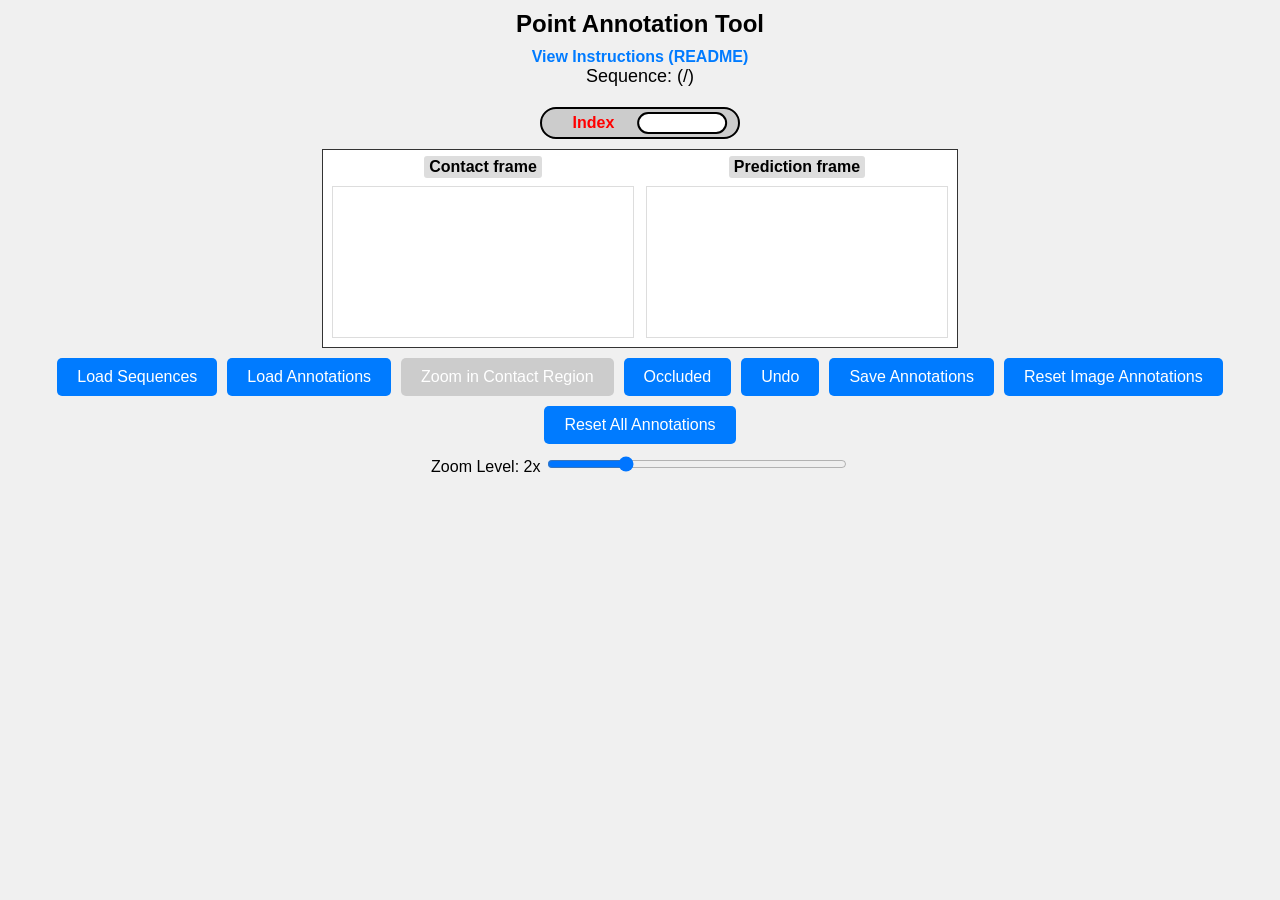
==== index.html @ 3b089600 "Add files via upload" ====
<!DOCTYPE html>
<html lang="en">
<head>
    <meta charset="UTF-8">
    <meta name="viewport" content="width=device-width, initial-scale=1.0">
    <title>Point Annotation Tool</title>
    <link rel="stylesheet" href="style.css">
</head>
<body>
    <h1>Point Annotation Tool</h1>

        <!-- Somewhere below your main content in index.html -->
<div style="margin-top:5px;">
    <a href="README.html" target="_blank" style="color:#007bff; text-decoration:none; font-weight:bold;">
        View Instructions (README)
    </a>
</div>


    <div id="progress">Sequence: <span id="sequenceName"></span> (<span id="sequenceIndex"></span>/<span id="totalSequences"></span>)</div>

    <!-- Category segmented control -->
    <div class="category-toggle-container index-mode" id="categoryToggle">
        <div class="toggle-knob"></div>
        <div class="category-option index">Index</div>
        <div class="category-option thumb">Thumb</div>
    </div>

    <div id="bigImage">
        <div class="row">
            <!-- Left = seqImages[1], Right = seqImages[0] -->
            <div class="image-container">
                <div class="frame-label">Contact frame</div>
                <canvas id="leftImage" class="smallImage"></canvas>
            </div>
            <div class="image-container">
                <div class="frame-label">Prediction frame</div>
                <canvas id="rightImage" class="smallImage"></canvas>
            </div>
        </div>
    </div>

    <div class="button-container">
        <input type="file" id="imageLoader" webkitdirectory directory multiple style="display:none;">
        <button id="loadSequencesButton">Load Sequences</button>
        
        <input type="file" id="annotationLoader" accept="application/json" style="display:none;">
        <button id="loadAnnotationsButton">Load Annotations</button>
        <button id="zoomInContactRegionButton" disabled>Zoom in Contact Region</button> 

        <button id="occludedButton">Occluded</button>
        <button id="undoButton">Undo</button>
        <button id="saveButton">Save Annotations</button>
        <button id="resetImageButton">Reset Image Annotations</button>
        <button id="resetAllButton">Reset All Annotations</button>
    </div>

    <div class="control-panel">
        <label for="zoom-slider">Zoom Level: <span id="zoom-value">2</span>x</label>
        <input type="range" id="zoom-slider" min="1" max="5" value="2" step="1">
    </div>
    

    <div id="magnifier"></div>

    <script src="script.js"></script>
</body>
</html>
---- style.css ----
body {
    display: flex;
    flex-direction: column;
    align-items: center;
    font-family: Arial, sans-serif;
    background-color: #f0f0f0;
    margin: 0;
    padding: 0;
    height: 100vh;
    overflow: hidden;
}
h1 {
    margin: 10px 0 5px 0;
    font-size: 24px;
}
#progress {
    margin-bottom: 10px;
    font-size: 18px;
}
#bigImage {
    display: flex;
    flex-direction: column;
    align-items: center;
    border: 1px solid #333;
    background-color: #fff;
    padding: 3px;
    max-width: 90vw; /* Utilize more screen width */
    box-sizing: border-box;
}
.row {
    display: flex;
    justify-content: center;
    width: 100%;
    flex-wrap: wrap;
}
.image-container {
    display: flex;
    flex-direction: column;
    align-items: center;
    margin: 3px;
}
.frame-label {
    font-weight: bold;
    margin-bottom: 5px;
    background: #ddd;
    padding: 2px 5px;
    border-radius: 3px;
}
.smallImage {
    cursor: crosshair;
    margin: 3px;
    border: 1px solid #ddd;
    background-color: #fff;
}
.button-container {
    display: flex;
    gap: 10px;
    margin-top: 10px;
    flex-wrap: wrap;
    justify-content: center;
}
button {
    padding: 10px 20px;
    font-size: 16px;
    border: none;
    border-radius: 5px;
    background-color: #007bff;
    color: #fff;
    cursor: pointer;
    transition: background-color 0.3s;
}
button:hover {
    background-color: #0056b3;
}
#occludedButton.active {
    background-color: #28a745 !important;
}
#magnifier {
    border: 1px solid #000;
    border-radius: 50%;
    position: absolute;
    display: none;
    pointer-events: none;
    width: 100px;
    height: 100px;
    overflow: hidden;
    z-index: 9999;
}
.control-panel {
    margin-top: 10px;
    text-align: center;
}
#zoom-slider {
    width: 300px;
}

/* Category toggle as a segmented control */
.category-toggle-container {
    margin: 10px 0;
    width: 200px;
    position: relative;
    display: flex;
    justify-content: space-between;
    align-items: center;
    background: #ccc;
    border-radius: 20px;
    padding: 5px;
    box-sizing: border-box;
    border: 2px solid #000;
    cursor: pointer;
    user-select: none;
}
.category-option {
    flex: 1;
    text-align: center;
    font-size: 16px;
    font-weight: bold;
    position: relative;
    color: #000;
}
.category-option.index {
    color: red;
}
.category-option.thumb {
    color: green;
}
.toggle-knob {
    position: absolute;
    top: 3px;
    width: 46%;
    height: calc(100% - 6px);
    background: #fff;
    border-radius: 20px;
    transition: transform 0.3s;
    border: 2px solid #000;
    box-sizing: border-box;
    z-index: 1;
}
/* Initially in index mode: knob on left - adjust as per final desired state */
.category-toggle-container.index-mode .toggle-knob {
    transform: translateX(100%);
}
.category-toggle-container.thumb-mode .toggle-knob {
    transform: translateX(0%);
}
/* Highlight the selected category */
.category-toggle-container.index-mode .category-option.index {
    color: red;
    opacity: 1;
}
.category-toggle-container.index-mode .category-option.thumb {
    opacity: 0.5;
}
.category-toggle-container.thumb-mode .category-option.thumb {
    color: green;
    opacity: 1;
}
.category-toggle-container.thumb-mode .category-option.index {
    opacity: 0.5;
}

#zoomInContactRegionButton:disabled {
    background-color: #ccc;
    cursor: not-allowed;
}
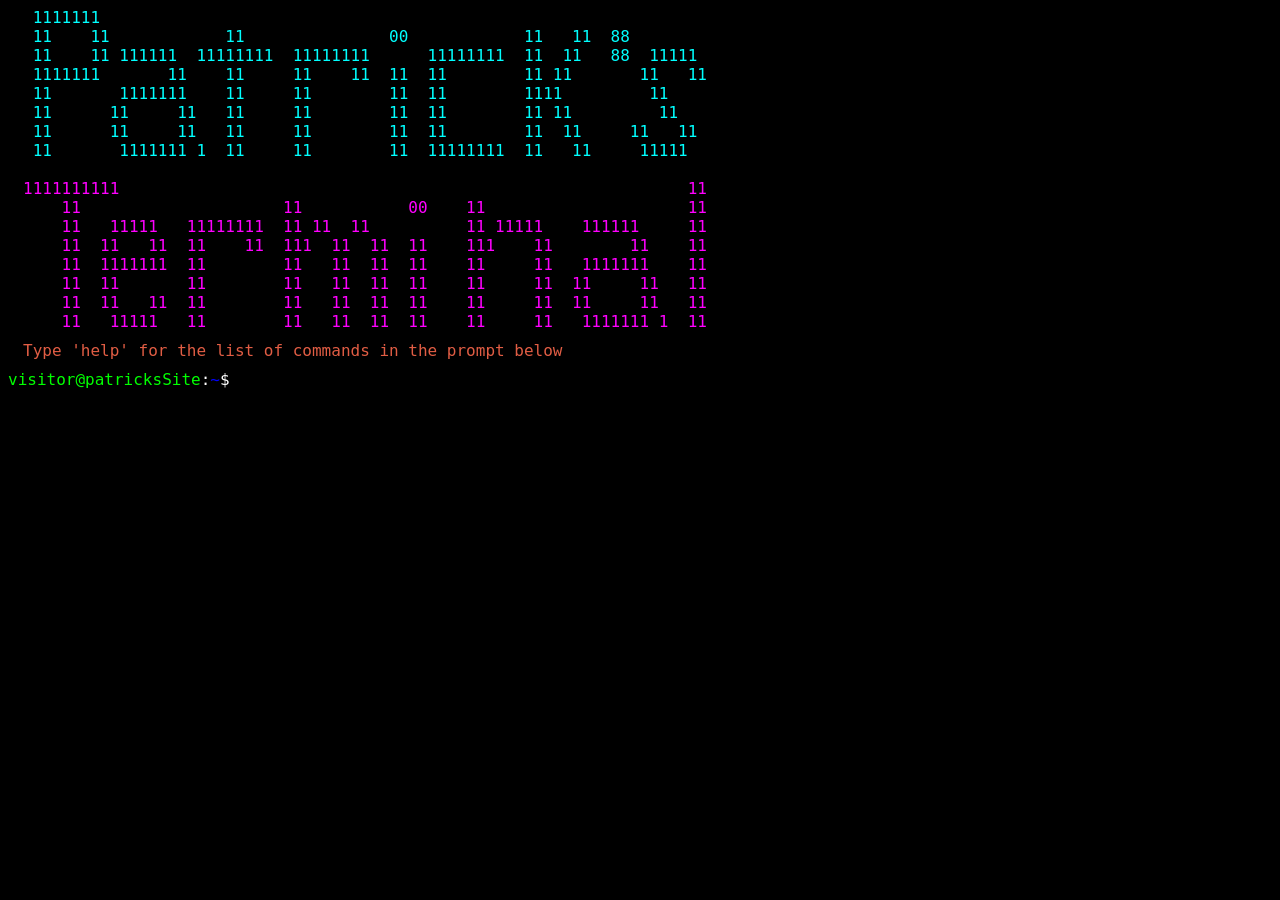
==== commit 226f879a: "terminal website" ====
--- a/index.html
+++ b/index.html
@@ -1,68 +1,16 @@
-<!DOCTYPE html>
-<html lang="en">
-<head>
-    <meta charset="UTF-8">
-    <meta name="viewport" content="width=device-width, initial-scale=1.0">
-    <title>Point Annotation Tool</title>
-    <link rel="stylesheet" href="style.css">
-</head>
-<body>
-    <h1>Point Annotation Tool</h1>
-
-        <!-- Somewhere below your main content in index.html -->
-<div style="margin-top:5px;">
-    <a href="README.html" target="_blank" style="color:#007bff; text-decoration:none; font-weight:bold;">
-        View Instructions (README)
-    </a>
-</div>
-
-
-    <div id="progress">Sequence: <span id="sequenceName"></span> (<span id="sequenceIndex"></span>/<span id="totalSequences"></span>)</div>
-
-    <!-- Category segmented control -->
-    <div class="category-toggle-container index-mode" id="categoryToggle">
-        <div class="toggle-knob"></div>
-        <div class="category-option index">Index</div>
-        <div class="category-option thumb">Thumb</div>
-    </div>
-
-    <div id="bigImage">
-        <div class="row">
-            <!-- Left = seqImages[1], Right = seqImages[0] -->
-            <div class="image-container">
-                <div class="frame-label">Contact frame</div>
-                <canvas id="leftImage" class="smallImage"></canvas>
-            </div>
-            <div class="image-container">
-                <div class="frame-label">Prediction frame</div>
-                <canvas id="rightImage" class="smallImage"></canvas>
-            </div>
-        </div>
-    </div>
-
-    <div class="button-container">
-        <input type="file" id="imageLoader" webkitdirectory directory multiple style="display:none;">
-        <button id="loadSequencesButton">Load Sequences</button>
-        
-        <input type="file" id="annotationLoader" accept="application/json" style="display:none;">
-        <button id="loadAnnotationsButton">Load Annotations</button>
-        <button id="zoomInContactRegionButton" disabled>Zoom in Contact Region</button> 
-
-        <button id="occludedButton">Occluded</button>
-        <button id="undoButton">Undo</button>
-        <button id="saveButton">Save Annotations</button>
-        <button id="resetImageButton">Reset Image Annotations</button>
-        <button id="resetAllButton">Reset All Annotations</button>
-    </div>
-
-    <div class="control-panel">
-        <label for="zoom-slider">Zoom Level: <span id="zoom-value">2</span>x</label>
-        <input type="range" id="zoom-slider" min="1" max="5" value="2" step="1">
-    </div>
-    
-
-    <div id="magnifier"></div>
-
-    <script src="script.js"></script>
-</body>
-</html>
+<!DOCTYPE html>
+
+<head>
+  <meta charset="UTF-8"/>
+  <meta lang="eng"/>
+  <link rel="stylesheet" type="text/css" href="style.css">
+  <title>Terminal Website</title>
+</head>
+
+<body onload="start()">
+
+  <div id="invisible_div"></div>
+  
+  <script src="index.js"></script>
+
+</body>
--- a/style.css
+++ b/style.css
@@ -1,165 +1,104 @@
-body {
-    display: flex;
-    flex-direction: column;
-    align-items: center;
-    font-family: Arial, sans-serif;
-    background-color: #f0f0f0;
-    margin: 0;
-    padding: 0;
-    height: 100vh;
-    overflow: hidden;
-}
-h1 {
-    margin: 10px 0 5px 0;
-    font-size: 24px;
-}
-#progress {
-    margin-bottom: 10px;
-    font-size: 18px;
-}
-#bigImage {
-    display: flex;
-    flex-direction: column;
-    align-items: center;
-    border: 1px solid #333;
-    background-color: #fff;
-    padding: 3px;
-    max-width: 90vw; /* Utilize more screen width */
-    box-sizing: border-box;
-}
-.row {
-    display: flex;
-    justify-content: center;
-    width: 100%;
-    flex-wrap: wrap;
-}
-.image-container {
-    display: flex;
-    flex-direction: column;
-    align-items: center;
-    margin: 3px;
-}
-.frame-label {
-    font-weight: bold;
-    margin-bottom: 5px;
-    background: #ddd;
-    padding: 2px 5px;
-    border-radius: 3px;
-}
-.smallImage {
-    cursor: crosshair;
-    margin: 3px;
-    border: 1px solid #ddd;
-    background-color: #fff;
-}
-.button-container {
-    display: flex;
-    gap: 10px;
-    margin-top: 10px;
-    flex-wrap: wrap;
-    justify-content: center;
-}
-button {
-    padding: 10px 20px;
-    font-size: 16px;
-    border: none;
-    border-radius: 5px;
-    background-color: #007bff;
-    color: #fff;
-    cursor: pointer;
-    transition: background-color 0.3s;
-}
-button:hover {
-    background-color: #0056b3;
-}
-#occludedButton.active {
-    background-color: #28a745 !important;
-}
-#magnifier {
-    border: 1px solid #000;
-    border-radius: 50%;
-    position: absolute;
-    display: none;
-    pointer-events: none;
-    width: 100px;
-    height: 100px;
-    overflow: hidden;
-    z-index: 9999;
-}
-.control-panel {
-    margin-top: 10px;
-    text-align: center;
-}
-#zoom-slider {
-    width: 300px;
-}
-
-/* Category toggle as a segmented control */
-.category-toggle-container {
-    margin: 10px 0;
-    width: 200px;
-    position: relative;
-    display: flex;
-    justify-content: space-between;
-    align-items: center;
-    background: #ccc;
-    border-radius: 20px;
-    padding: 5px;
-    box-sizing: border-box;
-    border: 2px solid #000;
-    cursor: pointer;
-    user-select: none;
-}
-.category-option {
-    flex: 1;
-    text-align: center;
-    font-size: 16px;
-    font-weight: bold;
-    position: relative;
-    color: #000;
-}
-.category-option.index {
-    color: red;
-}
-.category-option.thumb {
-    color: green;
-}
-.toggle-knob {
-    position: absolute;
-    top: 3px;
-    width: 46%;
-    height: calc(100% - 6px);
-    background: #fff;
-    border-radius: 20px;
-    transition: transform 0.3s;
-    border: 2px solid #000;
-    box-sizing: border-box;
-    z-index: 1;
-}
-/* Initially in index mode: knob on left - adjust as per final desired state */
-.category-toggle-container.index-mode .toggle-knob {
-    transform: translateX(100%);
-}
-.category-toggle-container.thumb-mode .toggle-knob {
-    transform: translateX(0%);
-}
-/* Highlight the selected category */
-.category-toggle-container.index-mode .category-option.index {
-    color: red;
-    opacity: 1;
-}
-.category-toggle-container.index-mode .category-option.thumb {
-    opacity: 0.5;
-}
-.category-toggle-container.thumb-mode .category-option.thumb {
-    color: green;
-    opacity: 1;
-}
-.category-toggle-container.thumb-mode .category-option.index {
-    opacity: 0.5;
-}
-
-#zoomInContactRegionButton:disabled {
-    background-color: #ccc;
-    cursor: not-allowed;
-}
+body {
+  background-color: black;
+  font-family: terminus, monospace;
+}
+
+::selection{
+  background-color: white;
+  color: black;
+}
+
+.spaced{
+  margin-top:10px;
+  margin-bottom:10px;
+}
+
+.special{
+  margin-top:5px;
+  margin-bottom:5px;
+}
+
+.whiteText{
+  color: white;
+}
+
+.blackText{
+  color: black;
+}
+
+.magentaText{
+  color: magenta;
+  padding-left: 15px;
+}
+
+.hlpMessage{
+  color: black;
+  margin-top: 10px;
+}
+
+.reddishText{
+  margin-top: 10px;
+  color:#E15D44;
+}
+
+
+p{
+  margin: 0px;
+  padding-left: 15px;
+  color: white;
+}
+
+.half{
+  display: inline-block;
+  padding-left: 15px;
+  color: white;
+  /*float:left;*/
+  width: 50%;
+}
+
+a{
+  color: #04d9ff;
+  text-shadow: 0 0 1px lightskyblue;
+  text-decoration:none;
+}
+
+a:hover{
+  /* background-color: lightgreen; */
+  background-color: #04d9ff;
+  color:black;
+}
+
+.aquaText{
+  color:aqua;
+  padding-left: 15px;
+}
+
+.tangerineText{
+  color:#EFC050;
+  padding-left: 15px;
+}
+
+
+.greenText{
+  color: lime;
+}
+
+.blueText{
+  color:blue;
+}
+
+.greyText{
+  color: grey;
+  font-style: italic;
+}
+
+.inputText{
+  color: white;
+  background-color: black;
+  border: none;
+  font-family: monospace;
+  user-select: none;
+  outline: none;
+  overflow: visible;
+  width: 50%;
+}
